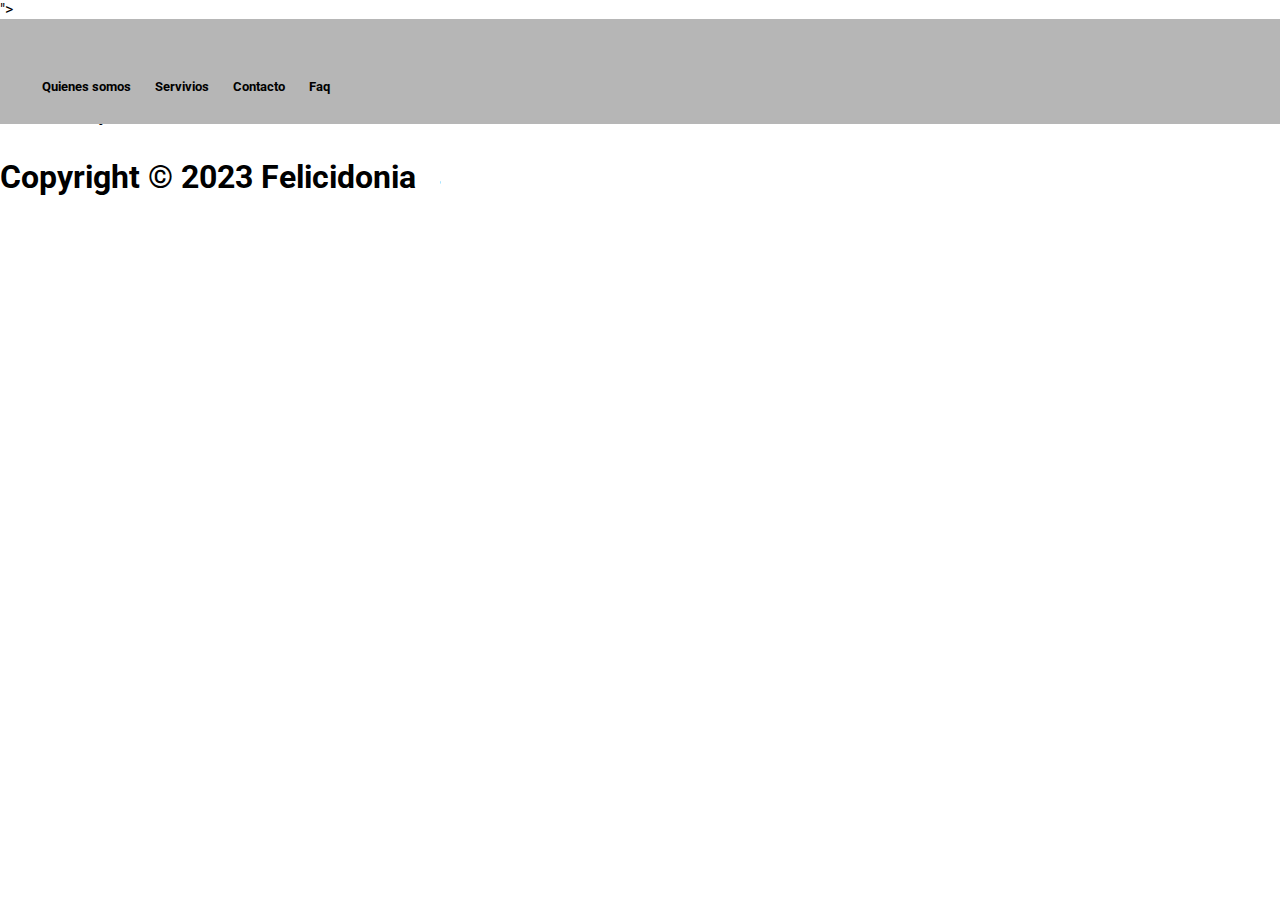
==== pages/contacto.html @ 2d585dbf "Primer commit" ====
<!DOCTYPE html>
<html lang="es">
<head>
    <meta charset="UTF-8">
    <meta name="viewport" content="width=device-width, initial-scale=1.0">
    <link rel="stylesheet" href="../css/styles.css">
    <link rel="stylesheet" href="<link rel="preconnect" href="https://fonts.googleapis.com">
	<link rel="preconnect" href="https://fonts.gstatic.com" crossorigin>
	<link href="https://fonts.googleapis.com/css2?family=Roboto&family=Rubik:wght@500;600&display=swap" rel="stylesheet">">
    <title>Felicidonia - Contacto</title>
</head>

<body>
    <header>
        <div class="container"></div>
        <img src="./images/felicidoniablanco.png.png" alt="">
        <nav>
            <a href="#quienes-somos">Quienes somos</a>
            <a href="#servicios">Servivios</a>
            <a href="#contacto">Contacto</a>
            <a href="#faq">Faq</a>
        </nav>
    </header>


    
    <div  clase =" contenido " >

  

    <form action="" method="post">
        <ul>
         <li>
           <label for="name">Nombre:</label>
           <input type="text" id="name" name="user_name">
         </li>
         <li>
           <label for="mail">Correo electrónico:</label>
           <input type="email" id="mail" name="user_mail">
         </li>
         <li>
           <label for="msg">Mensaje:</label>
           <textarea id="msg" name="user_message"></textarea>
         </li>
        </ul>
       </form>

        <div>
            <h3>Copyright © 2023 Felicidonia</h3>
        </div>
    </footer>
</body>

</html>
---- css/styles.css ----
*{
    box-sizing: border-box;
}

html{
    scroll-behavior: smooth;
}

body{
    font-family: 'Roboto', sans-serif;
    margin: 0;
}

h1{ font-size: 3.5em;}
h2{ font-size: 2.7em;}
h3{ font-size: 2em;}
p{ font-size: 1.25em;}
ul{ list-style: none;}
li{ font-size: 1.25em;}


.container{
    max-width: 1400px;
    margin: auto;
}

header{
    background-color: rgb(182, 182, 182);
    margin: 0;
    padding: 25px 30px;
    font-weight: bold;
    color: rgb(251, 250, 252);
    font-size: 1.6em;
    text-align: center;
}

header .container{
    display: flex;
    flex-direction: column;
    align-items: center;
}

header nav{
    display: flex;
    flex-direction: row-reverse;
    text-align: center;
    padding-bottom: 25px;
    font-size: small;
}

header a{
    padding: 5px 12px;
    text-decoration: none;
    font-weight: bold;
    color: black;
}

header a:hover{
    color: blueviolet;
}

#hero{
    display: flex;
    align-items: center;
    justify-content: center;
    text-align: center;
    flex-direction: column;
    height: 90vh;
}

#hero h1{
    color: white;
}

#hero button{
    font-size: 1.75em;
}

#quienes-somos .container{
    text-align: center;
    padding: 200px 12px;
}

#servicios{
    background-color: rgb(30,30,30);
    color: white;
    text-align: center;
}

#servicios .container{
    padding: 150px 12px;
}

#servicios h2{
    margin-top: 0;
    font-size: 3.2em;
}

#servicios p{
    display: none;
}

#servicios .cuadrados{
    background-position: center center;
    background-size: cover;
    padding: 50px 0px;
    margin: 30px;
    border-radius: 15px;
}





#contacto .container{
    text-align: center;
    padding: 250px 12px;
}

#contacto li{
    margin: 16px 0px;
    font-weight: bold;
}



footer{
    background-color: rgb(230,230,230);
}

footer p{
    margin: 0;
    padding: 12px;
    color: rgb(100,100,100);
}

footer .container{
    height: 150px;
    display: flex;
    justify-content: center;
    align-items: flex-end;
}

@media (min-width: 850px){
    header{
        position: fixed;
        width: 100%;
    }

    header .container{
        flex-direction: row;
        justify-content: space-between;
    }

    header nav{
        flex-direction: row;
        padding-bottom: 0;
        padding-right: 20px;
    }

    #hero h1{
        font-size: 5em;
    }

    #quienes-somos .container{
        display: flex;
        justify-content: space-evenly;
    }

    #quienes-somos .texto{
        width: 50%;
        max-width: 600px;
        text-align: initial;
        padding-left: 30px;
        display: flex;
        flex-direction: column;
        justify-content: center;
    }

    #quienes-somos h2{
        margin-top: 0px;
    }

    #quienes-somos .img-container{
        background-size: cover;
        background-position: center center;
        height: 500px;
        width: 400px; 
    }

    #servicios .programas{
        display: flex;
        justify-content: center;
    }

    #servicios p{
        display: block;
        margin-bottom: 30px;
    }

    #servicios h2{
        font-size: 4em;
    }

    #servicios h3{
        margin-top: 0;
    }

    #servicios .cuadrados{
        padding: 50px;
        background-size: 100% 150px;
        background-repeat: no-repeat;
        background-position-y: 0;
        background-color: rgba(50, 50, 50, 1);
        box-shadow: 2px 2px 10px rgba(0,0,0,0.5);
    }

    

    #contacto{
        background-repeat: no-repeat;
        background-size: 500px 400px;
        background-position: calc(100vw - 500px) 120px;
    }

    #contacto .container{
        text-align: initial;
    }

    #contacto ul{
        margin-left: 100px;
    }


    footer .container{
        justify-content: flex-end;
        background-color: antiquewhite;
        
    }

    footer .h3{
        text-align: center;
    }
}

@media (min-width: 1200px) {
    #contacto{
        background-position-x: calc(100vw - 700px);
    }
}
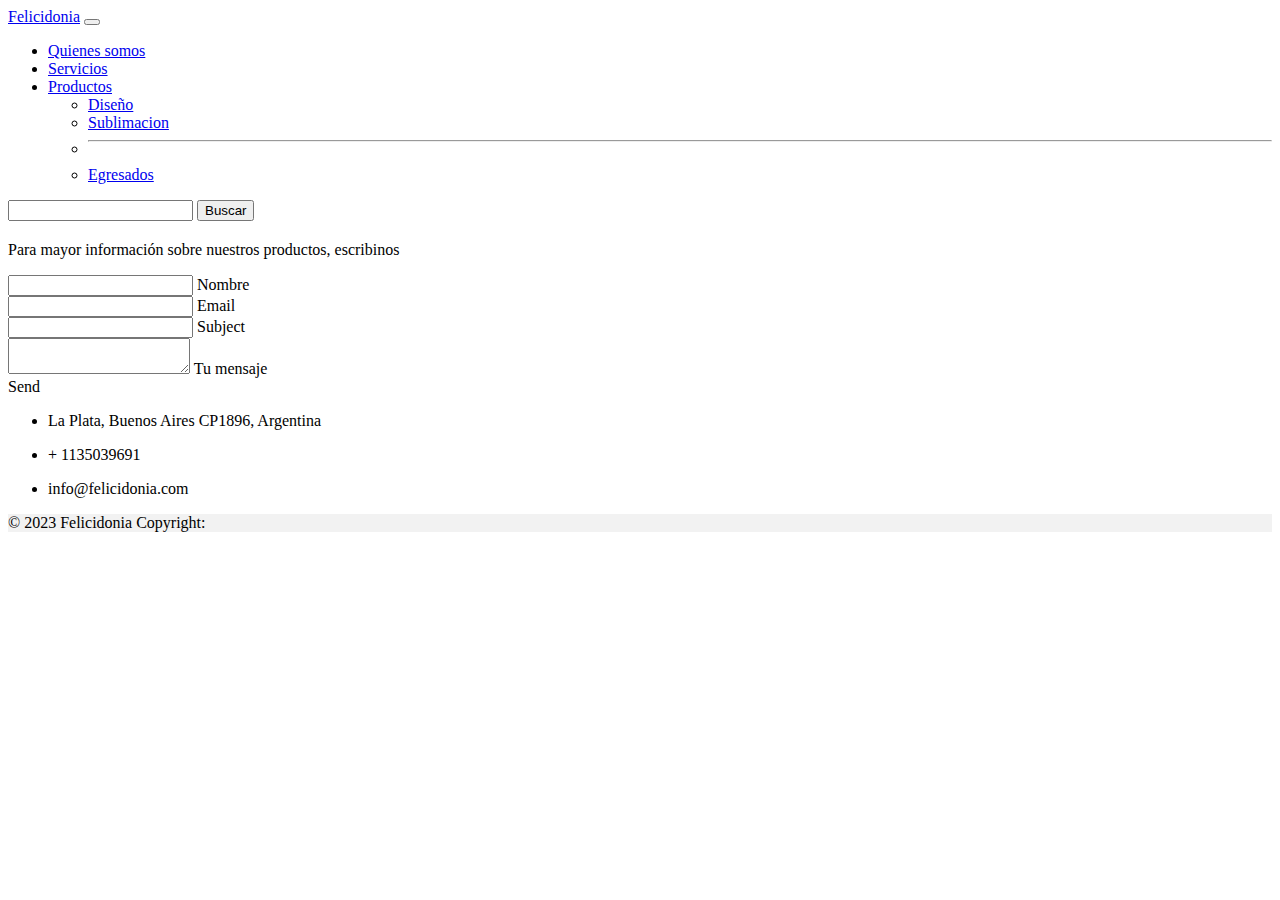
==== commit a2d1a7e6: "Modificaciones para la segunda entrega" ====
--- a/pages/contacto.html
+++ b/pages/contacto.html
@@ -1,54 +1,156 @@
 <!DOCTYPE html>
 <html lang="es">
-<head>
-    <meta charset="UTF-8">
-    <meta name="viewport" content="width=device-width, initial-scale=1.0">
-    <link rel="stylesheet" href="../css/styles.css">
-    <link rel="stylesheet" href="<link rel="preconnect" href="https://fonts.googleapis.com">
-	<link rel="preconnect" href="https://fonts.gstatic.com" crossorigin>
-	<link href="https://fonts.googleapis.com/css2?family=Roboto&family=Rubik:wght@500;600&display=swap" rel="stylesheet">">
-    <title>Felicidonia - Contacto</title>
-</head>
+    <head>
+        <meta charset="UTF-8">
+        <meta http-equiv="X-UA-Compatible" content="IE=edge">
+        <meta name="viewport" content="width=device-width, initial-scale=1.0">
+        <title>Felicidonia</title>
+            <link href="https://cdn.jsdelivr.net/npm/bootstrap@5.3.0-alpha1/dist/css/bootstrap.min.css" rel="stylesheet" integrity="sha384-GLhlTQ8iRABdZLl6O3oVMWSktQOp6b7In1Zl3/Jr59b6EGGoI1aFkw7cmDA6j6gD" crossorigin="anonymous">
+            <link rel="stylesheet" href="./css/styles.css">
+    </head>
+    <body>
+        <header>
+            <div class="container"></div>
+            <nav class="navbar navbar-expand-lg bg-body-tertiary">
+                <div class="container-fluid">
+                  <a class="navbar-brand" href="../index.html">Felicidonia</a> 
+                  <button class="navbar-toggler" type="button" data-bs-toggle="collapse" data-bs-target="#navbarSupportedContent" aria-controls="navbarSupportedContent" aria-expanded="false" aria-label="Toggle navigation">
+                    <span class="navbar-toggler-icon"></span>
+                  </button>
+                  <div class="collapse navbar-collapse" id="navbarSupportedContent">
+                    <ul class="navbar-nav me-auto mb-2 mb-lg-0">
+                      <li class="nav-item">
+                        <a class="nav-link active" aria-current="page" href="#">Quienes somos</a>
+                      </li>
+                      <li class="nav-item">
+                        <a class="nav-link" href="#">Servicios</a>
+                      </li>
+                      <li class="nav-item dropdown">
+                        <a class="nav-link dropdown-toggle" href="#" role="button" data-bs-toggle="dropdown" aria-expanded="false">
+                          Productos
+                        </a>
+                        <ul class="dropdown-menu">
+                          <li><a class="dropdown-item" href="#">Diseño</a></li>
+                          <li><a class="dropdown-item" href="#">Sublimacion</a></li>
+                          <li><hr class="dropdown-divider"></li>
+                          <li><a class="dropdown-item" href="#">Egresados</a></li>
+                        </ul>
+                      </li>
+                      
+                    </ul>
+                    <form class="d-flex" role="">
+                      <input class="form-control me-2" type="" placeholder=""" aria-label="">
+                      <button class="btn btn-outline-success" type="submit">Buscar</button>
+                    </form>
+                  </div>
+                </div>
+              </nav>
+            
+              
+            
+                
+        </header>
+    
+        <script src="https://cdn.jsdelivr.net/npm/bootstrap@5.3.0-alpha1/dist/js/bootstrap.bundle.min.js" integrity="sha384-w76AqPfDkMBDXo30jS1Sgez6pr3x5MlQ1ZAGC+nuZB+EYdgRZgiwxhTBTkF7CXvN" crossorigin="anonymous"></script>
 
 <body>
-    <header>
-        <div class="container"></div>
-        <img src="./images/felicidoniablanco.png.png" alt="">
-        <nav>
-            <a href="#quienes-somos">Quienes somos</a>
-            <a href="#servicios">Servivios</a>
-            <a href="#contacto">Contacto</a>
-            <a href="#faq">Faq</a>
-        </nav>
-    </header>
+    
 
 
+<section class="mb-4">
     
-    <div  clase =" contenido " >
+    <h2 class="h1-responsive font-weight-bold text-center my-4"></a></h2>
+    
+    <p class="text-center w-responsive mx-auto mb-5">Para mayor información sobre nuestros productos, escribinos</p>
 
-  
+    <div class="row">
 
-    <form action="" method="post">
-        <ul>
-         <li>
-           <label for="name">Nombre:</label>
-           <input type="text" id="name" name="user_name">
-         </li>
-         <li>
-           <label for="mail">Correo electrónico:</label>
-           <input type="email" id="mail" name="user_mail">
-         </li>
-         <li>
-           <label for="msg">Mensaje:</label>
-           <textarea id="msg" name="user_message"></textarea>
-         </li>
+        
+        <div class="col-md-9 mb-md-0 mb-5">
+            <form id="contact-form" name="contact-form" action="mail.php" method="POST">
+
+                
+                <div class="row">
+
+                    
+                    <div class="col-md-6">
+                        <div class="md-form mb-0">
+                            <input type="text" id="name" name="name" class="form-control">
+                            <label for="name" class="">Nombre</label>
+                        </div>
+                    </div>
+                    
+                    <div class="col-md-6">
+                        <div class="md-form mb-0">
+                            <input type="text" id="email" name="email" class="form-control">
+                            <label for="email" class="">Email</label>
+                        </div>
+                    </div>
+                    
+
+                </div>
+             
+                <div class="row">
+                    <div class="col-md-12">
+                        <div class="md-form mb-0">
+                            <input type="text" id="subject" name="subject" class="form-control">
+                            <label for="subject" class="">Subject</label>
+                        </div>
+                    </div>
+                </div>
+               
+                <div class="row">
+
+                
+                    <div class="col-md-12">
+
+                        <div class="md-form">
+                            <textarea type="text" id="message" name="message" rows="2" class="form-control md-textarea"></textarea>
+                            <label for="message">Tu mensaje</label>
+                        </div>
+
+                    </div>
+                </div>
+             
+
+            </form>
+
+            <div class="text-center text-md-left">
+                <a class="btn btn-primary" onclick="document.getElementById('contact-form').submit();">Send</a>
+            </div>
+            <div class="status"></div>
+        </div>
+       
+        
+       
+
+    </div>
+
+</section>
+
+<footer>
+
+    <div class="col-md-12 text-center">
+        <ul class="list-unstyled mb-0">
+            <li><i class="fas fa-map-marker-alt fa-2x"></i>
+                <p>La Plata, Buenos Aires CP1896, Argentina</p>
+            </li>
+
+            <li><i class="fas fa-phone mt-4 fa-2x"></i>
+                <p>+ 1135039691</p>
+            </li>
+
+            <li><i class="fas fa-envelope mt-4 fa-2x"></i>
+                <p>info@felicidonia.com</p>
+            </li>
         </ul>
-       </form>
+    </div>
 
-        <div>
-            <h3>Copyright © 2023 Felicidonia</h3>
-        </div>
-    </footer>
+<div class="text-center p-4" style="background-color: rgba(0, 0, 0, 0.05);">
+    © 2023 Felicidonia Copyright:
+    <a class="text-reset fw-bold" href="https://mdbootstrap.com/"></a>
+  </div> 
+</footer>
 </body>
 
 </html>